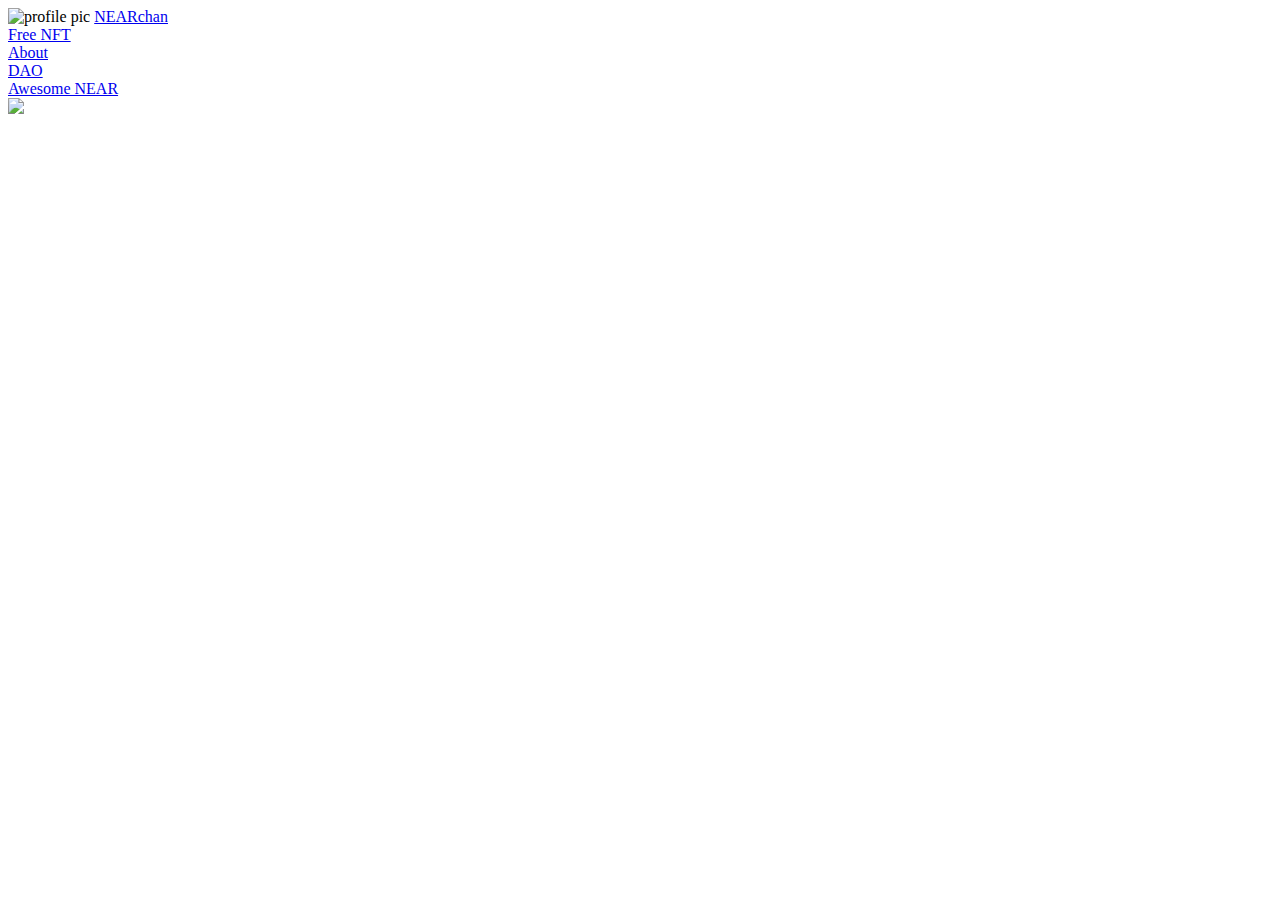
==== links/index.html @ 9c36fa12 "amplitude tracking" ====
<!DOCTYPE html>
<html lang="en">
  <script type="text/javascript">
    (function(e,t){var n=e.amplitude||{_q:[],_iq:{}};var r=t.createElement("script")
    ;r.type="text/javascript"
    ;r.integrity="sha384-tzcaaCH5+KXD4sGaDozev6oElQhsVfbJvdi3//c2YvbY02LrNlbpGdt3Wq4rWonS"
    ;r.crossOrigin="anonymous";r.async=true
    ;r.src="https://cdn.amplitude.com/libs/amplitude-8.5.0-min.gz.js"
    ;r.onload=function(){if(!e.amplitude.runQueuedFunctions){
    console.log("[Amplitude] Error: could not load SDK")}}
    ;var i=t.getElementsByTagName("script")[0];i.parentNode.insertBefore(r,i)
    ;function s(e,t){e.prototype[t]=function(){
    this._q.push([t].concat(Array.prototype.slice.call(arguments,0)));return this}}
    var o=function(){this._q=[];return this}
    ;var a=["add","append","clearAll","prepend","set","setOnce","unset","preInsert","postInsert","remove"]
    ;for(var c=0;c<a.length;c++){s(o,a[c])}n.Identify=o;var u=function(){this._q=[]
    ;return this}
    ;var l=["setProductId","setQuantity","setPrice","setRevenueType","setEventProperties"]
    ;for(var p=0;p<l.length;p++){s(u,l[p])}n.Revenue=u
    ;var d=["init","logEvent","logRevenue","setUserId","setUserProperties","setOptOut","setVersionName","setDomain","setDeviceId","enableTracking","setGlobalUserProperties","identify","clearUserProperties","setGroup","logRevenueV2","regenerateDeviceId","groupIdentify","onInit","logEventWithTimestamp","logEventWithGroups","setSessionId","resetSessionId"]
    ;function v(e){function t(t){e[t]=function(){
    e._q.push([t].concat(Array.prototype.slice.call(arguments,0)))}}
    for(var n=0;n<d.length;n++){t(d[n])}}v(n);n.getInstance=function(e){
    e=(!e||e.length===0?"$default_instance":e).toLowerCase()
    ;if(!Object.prototype.hasOwnProperty.call(n._iq,e)){n._iq[e]={_q:[]};v(n._iq[e])
    }return n._iq[e]};e.amplitude=n})(window,document);
  
    amplitude.getInstance().init("69fdc2b6eab74b3bb96039d5d94a1e80");
  </script>  
  <head>
    <meta charset="UTF-8" />
    <meta http-equiv="X-UA-Compatible" content="IE=edge" />
    <meta name="viewport" content="width=device-width, initial-scale=1.0" />
    <link rel="stylesheet" href="style.css" />
    <title>NEARchan Anime Mascot</title>
    <!-- Hotjar Tracking Code for My site -->
    <script>
      (function(h,o,t,j,a,r){
          h.hj=h.hj||function(){(h.hj.q=h.hj.q||[]).push(arguments)};
          h._hjSettings={hjid:2718578,hjsv:6};
          a=o.getElementsByTagName('head')[0];
          r=o.createElement('script');r.async=1;
          r.src=t+h._hjSettings.hjid+j+h._hjSettings.hjsv;
          a.appendChild(r);
      })(window,document,'https://static.hotjar.com/c/hotjar-','.js?sv=');
    </script>
  </head>
  <body>
    <img src="./nearchan-headshot.jpg" class="profile-pic" alt="profile pic" />
    <a
      href="https://www.instagram.com/otaku_._sempai/"
      target="_blank"
      class="username"
      >NEARchan</a
    >
    <div class="links">

      <a
        href="https://paras.id/token/x.paras.near::47474"
        target="_blank"
        class="link-items"
      >
        <i class="fas fa-grin-hearts"></i>
        <div>Free NFT</div>
      </a>

      <a
        href="https://near-chan.github.io/"
        target="_blank"
        class="link-items"
      >
        <i class="fas fa-brain"></i>
        <div>About</div>
      </a>

      <a
        href="https://app.astrodao.com/dao/nearchan.sputnik-dao.near"
        target="_blank"
        class="link-items"
      >
      <i class="fas fa-torii-gate"></i>
        <div>DAO</div>
      </a>

      <a
        href="https://awesomenear.com/"
        target="_blank"
        class="link-items"
      >
        <i class="fas fa-coins"></i>
        <div>Awesome NEAR</div>
      </a>

      <a href="https://stats.gallery/">
        <img class="stats-gallery" src="https://api.stats.gallery/card/nearchan.near/card.png">
      </a>  

    </div>

  </body>
  <script src="https://kit.fontawesome.com/1af35d5157.js" crossorigin="anonymous"></script> 
</html>
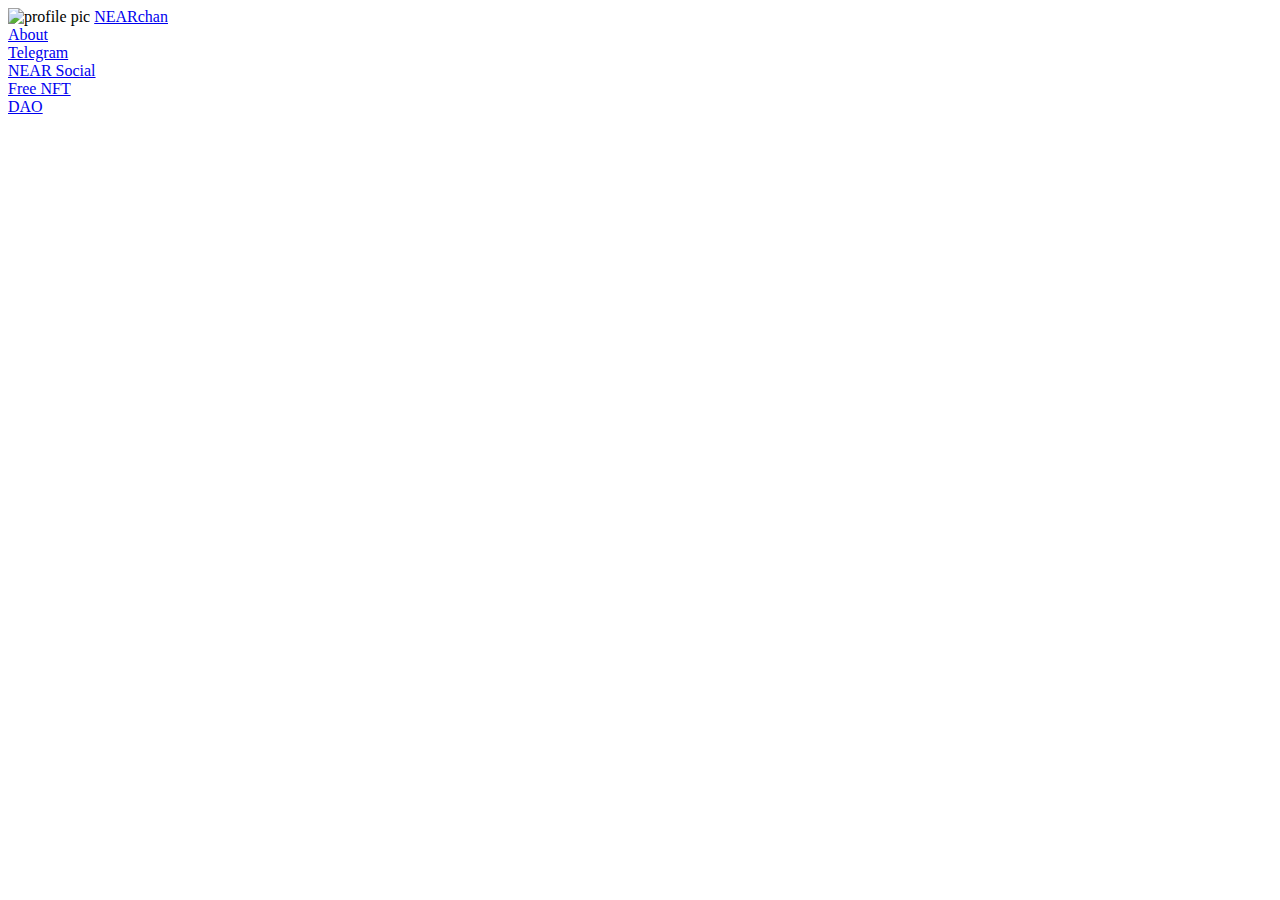
==== commit a53fac44: "Update index.html" ====
--- a/links/index.html
+++ b/links/index.html
@@ -1,49 +1,11 @@
 <!DOCTYPE html>
-<html lang="en">
-  <script type="text/javascript">
-    (function(e,t){var n=e.amplitude||{_q:[],_iq:{}};var r=t.createElement("script")
-    ;r.type="text/javascript"
-    ;r.integrity="sha384-tzcaaCH5+KXD4sGaDozev6oElQhsVfbJvdi3//c2YvbY02LrNlbpGdt3Wq4rWonS"
-    ;r.crossOrigin="anonymous";r.async=true
-    ;r.src="https://cdn.amplitude.com/libs/amplitude-8.5.0-min.gz.js"
-    ;r.onload=function(){if(!e.amplitude.runQueuedFunctions){
-    console.log("[Amplitude] Error: could not load SDK")}}
-    ;var i=t.getElementsByTagName("script")[0];i.parentNode.insertBefore(r,i)
-    ;function s(e,t){e.prototype[t]=function(){
-    this._q.push([t].concat(Array.prototype.slice.call(arguments,0)));return this}}
-    var o=function(){this._q=[];return this}
-    ;var a=["add","append","clearAll","prepend","set","setOnce","unset","preInsert","postInsert","remove"]
-    ;for(var c=0;c<a.length;c++){s(o,a[c])}n.Identify=o;var u=function(){this._q=[]
-    ;return this}
-    ;var l=["setProductId","setQuantity","setPrice","setRevenueType","setEventProperties"]
-    ;for(var p=0;p<l.length;p++){s(u,l[p])}n.Revenue=u
-    ;var d=["init","logEvent","logRevenue","setUserId","setUserProperties","setOptOut","setVersionName","setDomain","setDeviceId","enableTracking","setGlobalUserProperties","identify","clearUserProperties","setGroup","logRevenueV2","regenerateDeviceId","groupIdentify","onInit","logEventWithTimestamp","logEventWithGroups","setSessionId","resetSessionId"]
-    ;function v(e){function t(t){e[t]=function(){
-    e._q.push([t].concat(Array.prototype.slice.call(arguments,0)))}}
-    for(var n=0;n<d.length;n++){t(d[n])}}v(n);n.getInstance=function(e){
-    e=(!e||e.length===0?"$default_instance":e).toLowerCase()
-    ;if(!Object.prototype.hasOwnProperty.call(n._iq,e)){n._iq[e]={_q:[]};v(n._iq[e])
-    }return n._iq[e]};e.amplitude=n})(window,document);
-  
-    amplitude.getInstance().init("69fdc2b6eab74b3bb96039d5d94a1e80");
-  </script>  
+<html lang="en">  
   <head>
     <meta charset="UTF-8" />
     <meta http-equiv="X-UA-Compatible" content="IE=edge" />
     <meta name="viewport" content="width=device-width, initial-scale=1.0" />
     <link rel="stylesheet" href="style.css" />
     <title>NEARchan Anime Mascot</title>
-    <!-- Hotjar Tracking Code for My site -->
-    <script>
-      (function(h,o,t,j,a,r){
-          h.hj=h.hj||function(){(h.hj.q=h.hj.q||[]).push(arguments)};
-          h._hjSettings={hjid:2718578,hjsv:6};
-          a=o.getElementsByTagName('head')[0];
-          r=o.createElement('script');r.async=1;
-          r.src=t+h._hjSettings.hjid+j+h._hjSettings.hjsv;
-          a.appendChild(r);
-      })(window,document,'https://static.hotjar.com/c/hotjar-','.js?sv=');
-    </script>
   </head>
   <body>
     <img src="./nearchan-headshot.jpg" class="profile-pic" alt="profile pic" />
@@ -56,21 +18,39 @@
     <div class="links">
 
       <a
+        href="https://near-chan.github.io/"
+        target="_blank"
+        class="link-items"
+      >
+        <i class="fas fa-brain"></i>
+        <div>About</div>
+      </a>
+
+      <a
+        href="https://t.me/nearchan"
+        target="_blank"
+        class="link-items"
+      >
+        <i class="fas fa-comments"></i>
+        <div>Telegram</div>
+      </a>
+      
+      <a
+        href="https://near.org/near/widget/ProfilePage?accountId=nearchan.near"
+        target="_blank"
+        class="link-items"
+      >
+        <i class="fas fa-thumbs-up"></i>
+        <div>NEAR Social</div>
+      </a>
+
+      <a
         href="https://paras.id/token/x.paras.near::47474"
         target="_blank"
         class="link-items"
       >
         <i class="fas fa-grin-hearts"></i>
         <div>Free NFT</div>
-      </a>
-
-      <a
-        href="https://near-chan.github.io/"
-        target="_blank"
-        class="link-items"
-      >
-        <i class="fas fa-brain"></i>
-        <div>About</div>
       </a>
 
       <a
@@ -82,19 +62,6 @@
         <div>DAO</div>
       </a>
 
-      <a
-        href="https://awesomenear.com/"
-        target="_blank"
-        class="link-items"
-      >
-        <i class="fas fa-coins"></i>
-        <div>Awesome NEAR</div>
-      </a>
-
-      <a href="https://stats.gallery/">
-        <img class="stats-gallery" src="https://api.stats.gallery/card/nearchan.near/card.png">
-      </a>  
-
     </div>
 
   </body>
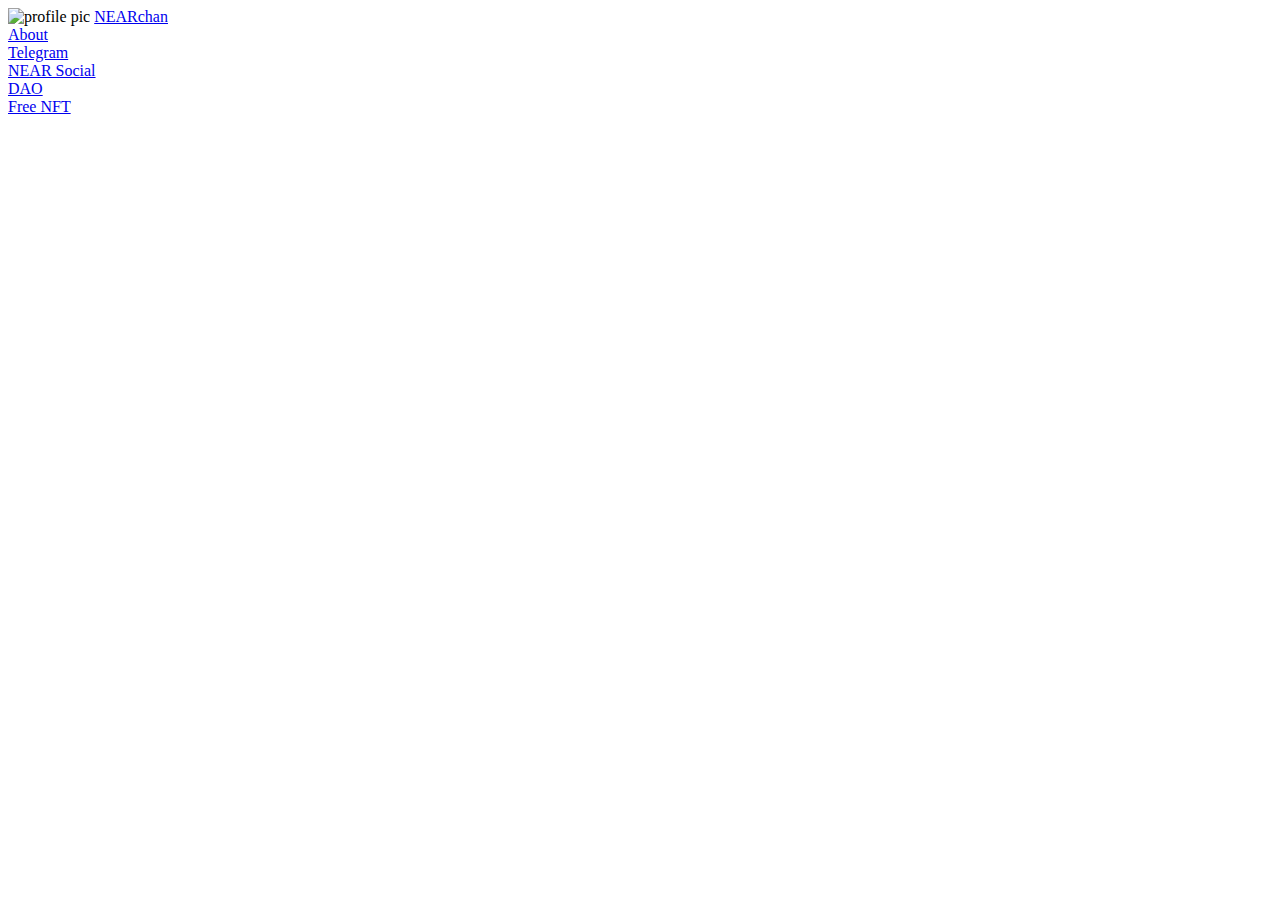
==== commit 0d232141: "Update index.html" ====
--- a/links/index.html
+++ b/links/index.html
@@ -45,15 +45,6 @@
       </a>
 
       <a
-        href="https://paras.id/token/x.paras.near::47474"
-        target="_blank"
-        class="link-items"
-      >
-        <i class="fas fa-grin-hearts"></i>
-        <div>Free NFT</div>
-      </a>
-
-      <a
         href="https://app.astrodao.com/dao/nearchan.sputnik-dao.near"
         target="_blank"
         class="link-items"
@@ -62,6 +53,15 @@
         <div>DAO</div>
       </a>
 
+      <a
+        href="https://paras.id/token/x.paras.near::47474"
+        target="_blank"
+        class="link-items"
+      >
+        <i class="fas fa-grin-hearts"></i>
+        <div>Free NFT</div>
+      </a>      
+      
     </div>
 
   </body>
